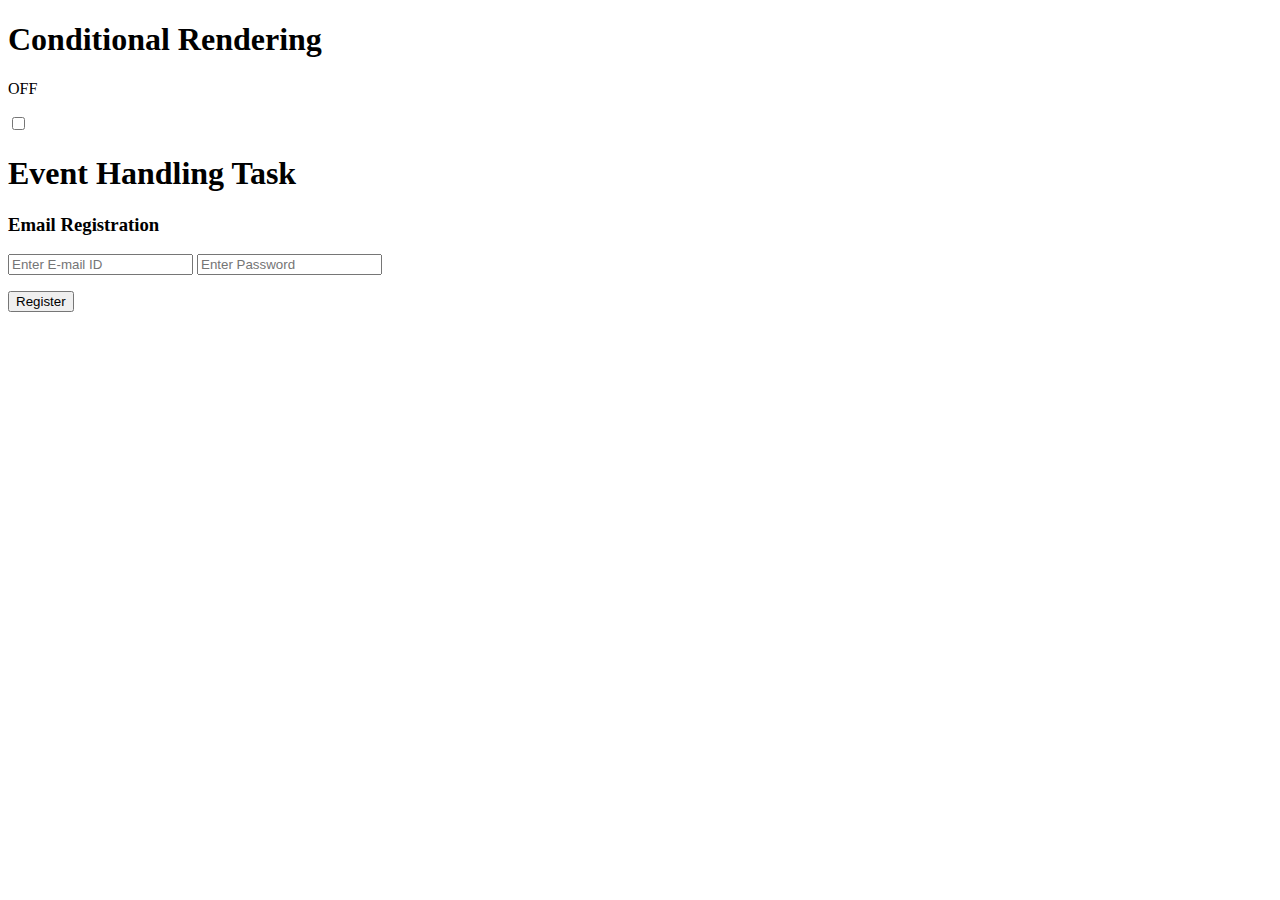
==== jsBasic.html @ efbe5aba "changes" ====
<!DOCTYPE html>
<html lang="en">

<head>
    <meta charset="UTF-8">
    <meta name="viewport" content="width=device-width, initial-scale=1.0">
    <title>Document</title>
</head>

<body>
    <h1>Conditional Rendering</h1>
    <p id="rendered-element">OFF</p>
    <div class="custom-control custom-switch">
        <input type="checkbox" class="custom-control-input" id="customSwitches" onchange="updateText()">
        <label class="custom-control-label" for="customSwitches"></label>
    </div>

    <h1>Event Handling Task</h1>

    <h3>Email Registration</h3>
    
    <input id = "email" type="text" name="text1" placeholder="Enter E-mail ID">
    <input id = "password" type="password" placeholder="Enter Password">
    <p id="registered-text"></p>
    <button id= "submit" onclick="validateForm()" onmouseover="mouseOverButton()" onmouseleave="mouseOutButton()"> Register</button>
    
    <script>
        const button = document.getElementById("customSwitches");
        const textElement = document.getElementById("rendered-element");
        textElement.innerHTML = button.checked ? "ON" : "OFF";

        function updateText() {
            textElement.innerHTML = button.checked ? "ON" : "OFF";
        }

        function validateEmail() {
            let mailformat = /^[a-zA-Z0-9.!#$%&'*+/=?^_`{|}~-]+@[a-zA-Z0-9-]+(?:\.[a-zA-Z0-9-]+)*$/;
            let email = document.getElementById('email').value;
            if (!email.match(mailformat)) {
                console.log("error");
                document.getElementById("email").style.borderColor = "red";
                return false;
            }
            document.getElementById("email").style.borderColor = "green";
            return true;
        }

        function validatePassword() {
            let password = document.getElementById('password').value;
            console.log(password);
            let minChars = 8;
            let passwordFormat = /^[a-zA-Z0-9!@#$%^&*]{6,16}$/;

            if (password.length < minChars || !passwordFormat.test(password)) {
                document.getElementById("password").style.borderColor = "red";
                return false;
            }
            console.log("true");
            document.getElementById("password").style.borderColor = "green";
            return true;
        }

        function validateForm() {

            let emailValid = validateEmail();
            let passwordValid = validatePassword();

            if (emailValid && passwordValid) {
                document.getElementById("registered-text").style.borderColor = "green";
                document.getElementById("registered-text").innerHTML = "Registered Succesfully";
                document.getElementById("registered-text").style.display = "block"
            }
            else
                return false;

        }

        function mouseOverButton() {
            document.getElementById("submit").style.backgroundColor = "blue"
        }

        function mouseOutButton() {
            document.getElementById("submit").style.backgroundColor = "aqua"
        }
    </script>
</body>

</html>
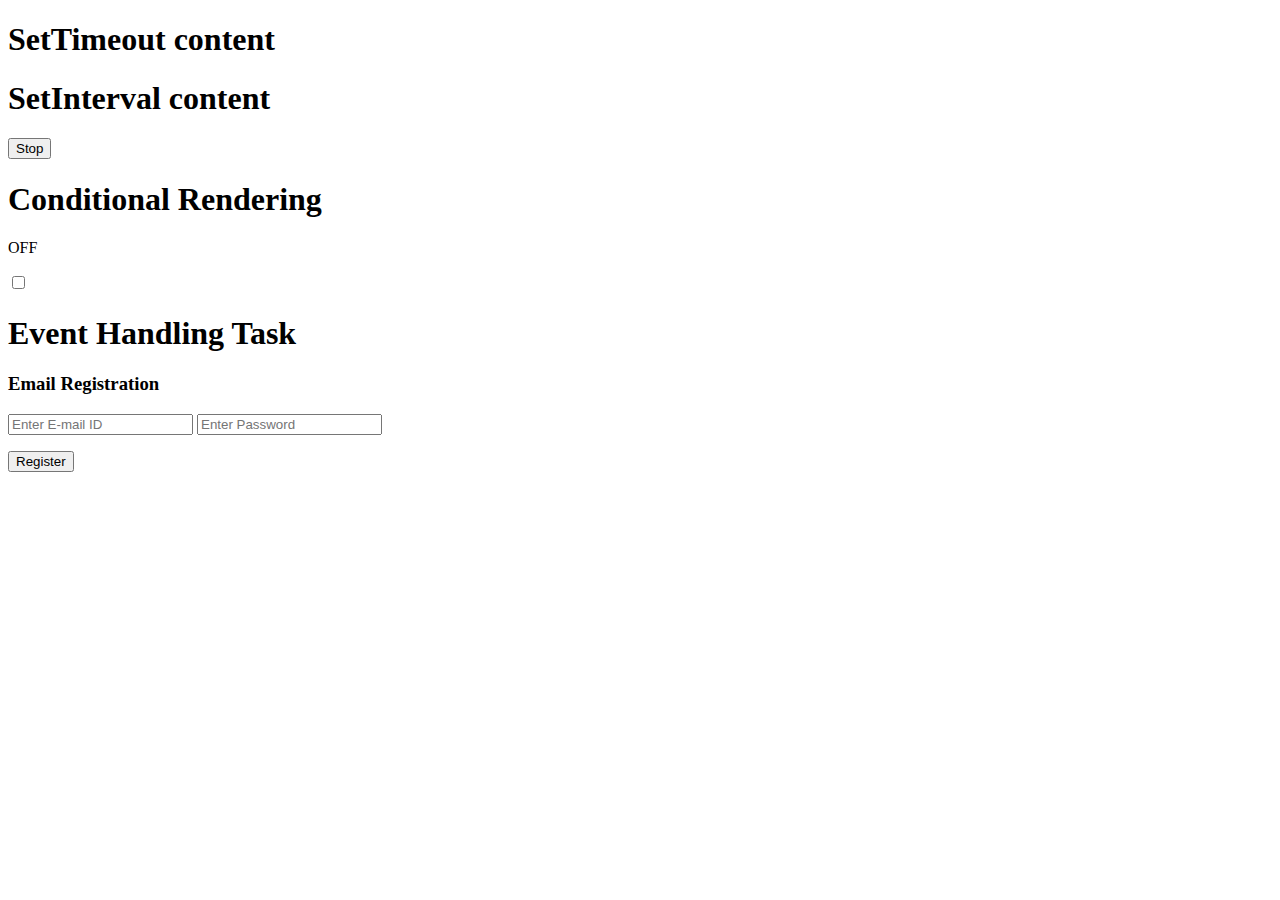
==== commit ae0b4388: "changes" ====
--- a/jsBasic.html
+++ b/jsBasic.html
@@ -8,6 +8,13 @@
 </head>
 
 <body>
+
+    <h1>SetTimeout content</h1>
+    <p id="timeout"></p>
+    <h1>SetInterval content</h1>
+    <p id="interval"></p>
+    <button onclick="clearIntervalExample()">Stop</button>
+
     <h1>Conditional Rendering</h1>
     <p id="rendered-element">OFF</p>
     <div class="custom-control custom-switch">
@@ -18,13 +25,33 @@
     <h1>Event Handling Task</h1>
 
     <h3>Email Registration</h3>
-    
-    <input id = "email" type="text" name="text1" placeholder="Enter E-mail ID">
-    <input id = "password" type="password" placeholder="Enter Password">
+
+    <input id="email" type="text" name="text1" placeholder="Enter E-mail ID">
+    <input id="password" type="password" placeholder="Enter Password">
     <p id="registered-text"></p>
-    <button id= "submit" onclick="validateForm()" onmouseover="mouseOverButton()" onmouseleave="mouseOutButton()"> Register</button>
-    
+    <button id="submit" onclick="validateForm()" onmouseover="mouseOverButton()" onmouseleave="mouseOutButton()">
+        Register</button>
+
     <script>
+
+        let count = 0;
+
+        function setTimeoutExample() {
+            document.getElementById("timeout").innerHTML = "This will be executed only once after timeout";
+            console.log("This will be executed only once after timeout");
+        }
+
+        function setIntervalExample() {
+            count++;
+            document.getElementById("interval").innerHTML = `This will be executed after every interval until clearInterval, Count: ${count}`
+            console.log("This will be executed after every interval");
+        }
+
+        function clearIntervalExample() {
+            clearInterval(e);
+        }
+        setTimeout(setTimeoutExample, 3000);
+        e = setInterval(setIntervalExample, 1000);
         const button = document.getElementById("customSwitches");
         const textElement = document.getElementById("rendered-element");
         textElement.innerHTML = button.checked ? "ON" : "OFF";
